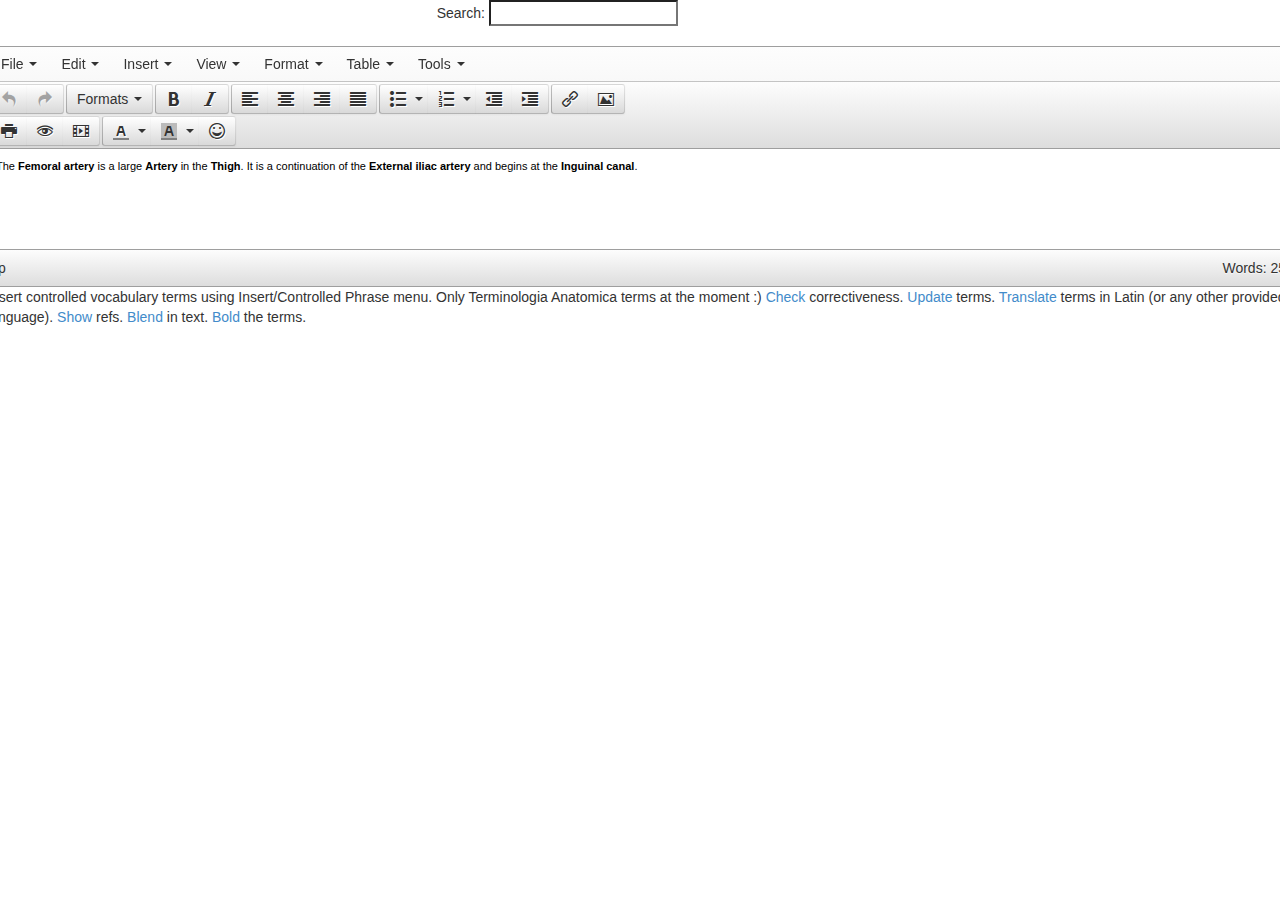
==== inst/www/tools.html @ 67959f12 "autocomplete from tree" ====
<!DOCTYPE html>
<html>
  <head>
    <title>Tools</title>
    
    <!-- Include order: first jquery, then opencpu.js, and then your code -->
    <script src="opencpu/jquery-1.10.2.min.js"></script>
    <script src="jqueryui/jquery-ui.min.js"></script>
    <script src="opencpu/opencpu-0.4.js"></script>
    <script src="dist/jstree.min.js"></script>
    <script type="text/javascript" src="js/tinymce/tinymce.min.js"></script>
    <link rel="stylesheet" href="bootstrap/css/bootstrap.min.css" />
    <link rel="stylesheet" href="css/tools.css" />

    <script>
      var urlParams;
      (window.onpopstate = function () {
          var match,
              pl     = /\+/g,  // Regex for replacing addition symbol with a space
              search = /([^&=]+)=?([^&]*)/g,
              decode = function (s) { return decodeURIComponent(s.replace(pl, " ")); },
              query  = window.location.search.substring(1);

          urlParams = {};
          while (match = search.exec(query))
             urlParams[decode(match[1])] = decode(match[2]);
      })();

      var id = urlParams["id"];
      var lang = urlParams["lang"];
      var origin = urlParams["origin"];

      
      var languages = {
            "la" :"Latin",
            "en" : "English",
            "es" : "Spanish",
            "jp" : "Japanese",
            "ro" : "Romanian",
            "t" : "FIPAT ids"
          }

      function add_term(id, term){
        //console.log(id);
        //console.log(term);
        var $body = $(tinymce.activeEditor.getBody());
        $body.find('p:last').append('<span class="T '+id+'" style="font-weight: bold;" data-mce-style="font-weight: bold;">'+term+'</span>').append(document.createTextNode( "&nbsp;" ));
        //$body.find('p:last').append(" ");
      }
                      
/*
                      'class': 'T '+id,
                      'style': 'font-weight: bold;',
                      'data-mce-style': 'font-weight: bold;'
                    }).append(term)
          );
        $body.append('<p>" "</p>');
      }
*/


      //recursive tail call optimisation by Irakli Gozalishvili (https://gist.github.com/Gozala/1697037)  with my recursive obj function => array of objects from multilevel list     
          function tco(f) {
              var value;
              var active = false;
              var accumulated = [];
              return function accumulator() {
                  accumulated.push(arguments);
                  if (!active) {
                      active = true;
                      while (accumulated.length) {
                          value = f.apply(this, accumulated.shift());
                      }
                      active = false;
                      return value;
                  }
              }
          }

          var obj = tco(function(list, result) {
              result.push({
                'id': list["id"][0],
                'value': list["name"][0],
                'label': list["name"][0] 
              })
              if(list["children"][0] != false){
                  for(kid in list["children"]){
                    obj(list["children"][kid], result);
                  }
                  return result;
              }
              else{
                return result;
              }
          }); //end of recursive function

      $('#dropdown_tool_kids').html('');
      $('#dropdown_tool_path').html('');
      $('#dropdown_tool_tree').html('');

      var request = ocpu.rpc("ontobrowse",{
                                    'term': id,
                                    'lang': lang,
                                    'origin': origin
                                    }, function(output){
          var n = output;
          $("#dropdown_tool_kids").append(
            $('<button>').attr({
                    'id': 'dropdown_children',
                    'type': 'button',
                    'data-toggle': 'dropdown',
                    'class': 'btn btn-default dropdown-toggle',
                    'aria-expanded': 'true'
                    }).append(n["name"]).append(
                  $('<span>').attr({'class': 'caret'})
                  ),
            $('<ul>').attr({
                          'id': 'dropdown_children_ul',
                          'class': 'dropdown-menu scrollable-menu',
                          'role': 'menu',
                          'aria-labelledby': 'dropdown_children'
                          })
            );
          
          if(n["children"].length == 0){
              $('#dropdown_children_ul').append(
                  $('<li>').attr({'role': 'presentation'}).append(
                      $('<a>').attr({
                                      'role': 'menuitem',
                                      'tabindex': '-1',
                                      'href': 'javascript:;'
                                      }).append('No children')
                  )
              );
          }
          else{
            for(i in n["children"]){
                $('#dropdown_children_ul').append(
                    $('<li>').attr({'role': 'presentation'}).append(
                        $('<a>').attr({
                                        'role': 'menuitem',
                                        'tabindex': '-1',
                                        'href': 'javascript:;',
                                        'onclick': 'add_term("'+n["children"][i]["id"]+
                                                    '","'+n["children"][i]["name"]+'")'
                                        }).append(n["children"][i]["name"])
                    )
                );

            }
          }

      });

      request.fail(function(){
          alert("Server error: " + request.responseText);
      });

      var req = ocpu.rpc("path",{
                                'term': id,
                                'lang': lang,
                                'origin': origin
                                }, function(output){

          var n = output;
          $("#dropdown_tool_path").append(
            $('<button>').attr({
                    'id': 'dropdown_path',
                    'type': 'button',
                    'data-toggle': 'dropdown',
                    'class': 'btn btn-default dropdown-toggle',
                    'aria-expanded': 'true'
                    }).append(n[id]).append(
                  $('<span>').attr({'class': 'caret'})
                  ),
            $('<ul>').attr({
                          'id': 'dropdown_path_ul',
                          'class': 'dropdown-menu scrollable-menu',
                          'role': 'menu',
                          'aria-labelledby': 'dropdown_path'
                          })
            );
          var ids = Object.keys(n);
          if(ids.length == 1){
              $('#dropdown_path_ul').append(
                  $('<li>').attr({'role': 'presentation'}).append(
                      $('<a>').attr({
                                      'role': 'menuitem',
                                      'tabindex': '-1',
                                      'href': 'javascript:;'
                                      }).append('This is the root')
                  )
              );
          } else{
              for(i=1; i<ids.length; i++){
                  $('#dropdown_path_ul').append(
                      $('<li>').attr({'role': 'presentation'}).append(
                          $('<a>').attr({
                                          'role': 'menuitem',
                                          'tabindex': '-1',
                                          'href': 'javascript:;',
                                          'onclick': 'add_term("'+ids[i]+
                                                    '","'+n[ids[i]]+'")'
                                          }).append(n[ids[i]])
                      )
                  );
              }
            }
                  


      });

      req.fail(function(){
          alert("Server error: " + request.responseText);
      });

      var request2 = ocpu.rpc("tree",{
                                    'term': id,
                                    'lang': lang,
                                    'origin': origin
                                    }, function(output){
          var n = output;
          //console.log(n);
          $("#dropdown_tool_tree").append(
            $('<button>').attr({
                    'id': 'dropdown_tree',
                    'type': 'button',
                    'data-toggle': 'dropdown',
                    'class': 'btn btn-default dropdown-toggle',
                    'aria-expanded': 'true'
                    }).append(n[1]).append(
                  $('<span>').attr({'class': 'caret'})
                  ),
            $('<ul>').attr({
                          'id': 'dropdown_tree_ul',
                          'class': 'dropdown-menu scrollable-menu',
                          'role': 'menu',
                          'aria-labelledby': 'dropdown_tree'
                          })
            );
          if(n[2] == '0'){
              $('#dropdown_tree_ul').append(
                  $('<li>').attr({'role': 'presentation'}).append(
                      $('<a>').attr({
                                      'role': 'menuitem',
                                      'tabindex': '-1',
                                      'href': 'javascript:;'
                                      }).append('No children')
                  )
              );
          } else{
                var ord = [parseInt(n[2],10)];
                var no = 1;
                var j = 3;
                for(var i = 4; i < n.length; i=i+j){
                    if(ord.length > 1){ 
                        var space =  new Array(ord.length).join("&nbsp;:&nbsp;");
                    } else{ var space = "";}
                    
                    $('#dropdown_tree_ul').append(
                      $('<li>').attr({'role': 'presentation'}).append(
                          $('<a>').attr({
                                          'role': 'menuitem',
                                          'tabindex': '-1',
                                          'href': 'javascript:;',
                                          'onclick': 'add_term("'+n[i-1]+
                                                    '","'+n[i]+'")'
                                          }).append(space+n[i])
                      )
                    );

                    ord[ord.length-1] = ord[ord.length-1] - 1;
                    
                    var ind = 1;
                    while(isNaN(parseInt(n[i+ind],10))){
                      ind = ind + 1;
                    }
                    if(n[i+ind] != "0"){
                        j = 3 + ind - 1;
                        ord.push(parseInt(n[i+ind],10));
                    }
                    else{
                      j = 4 + ind - 1;
                    }
                    for(var k = ord.length-1; k > 0 ; k--){
                        if(ord[k]<1){
                          ord.splice(k, 1);
                        }
                        else break;
                      }
                    no = no + 1;
                    if(no > 200){
                      $('#dropdown_tree_ul').append(
                        $('<li>').attr({'role': 'presentation'}).append(
                            $('<a>').attr({
                                            'role': 'menuitem',
                                            'tabindex': '-1',
                                            'href': 'javascript:;'
                                            //}).append(space[not]+n[i])
                                            }).append('> 200')
                        )
                      );
                    break;
                    }
                }
            }
      });

      request2.fail(function(){
          alert("Server error: " + request2.responseText);
      });

//translation dropdown

      var request3 = ocpu.rpc("translations",{'term': id}, function(output){

            var langs = Object.keys(output);
            
            if(lang != "t"){
                var src = 'icons/'+lang+'.png';
            } else{
                var src = 'icons/ids.png';
            }
            $("#dropdown_tool_transl").append(
                            $('<button>').attr({
                                    'id': 'dropdown_transl',
                                    'type': 'button',
                                    'data-toggle': 'dropdown',
                                    'class': 'btn btn-default dropdown-toggle',
                                    'aria-expanded': 'true'
                                    }).append(
                                        $('<img>').attr({
                                                      'src': src,
                                                      'data-toggle': 'tooltip',
                                                      'data-placement': 'left',
                                                      'title': languages[lang]
                                                    }),
                                        $('<span id="lang_drop">').append(output[lang]).append(
                                          $('<span>').attr({'class': 'caret'})
                                        )
                                    ),
                            $('<ul>').attr({
                                          'id': 'dropdown_transl_ul',
                                          'class': 'dropdown-menu',
                                          'role': 'menu',
                                          'aria-labelledby': 'dropdown_transl'
                                          })
                            );

            for(i in langs){
                      //console.log(output[langs[i]]);
                        if(langs[i] != "t"){
                          var src = 'icons/'+langs[i]+'.png';
                        } else {
                          var src = 'icons/ids.png';
                        }
                        $('#dropdown_transl_ul').append(
                            $('<li>').attr({'role': 'presentation'}).append(
                              $('<a>').attr({
                                      'role': 'menuitem',
                                      'tabindex': '-1',
                                      'href': 'javascript:;',
                                      'onclick': 'add_term("'+id+
                                                    '","'+output[langs[i]]+'")'
                                      }).append(
                                      $('<img>').attr({
                                                      'src': src,
                                                      'data-toggle': 'tooltip',
                                                      'data-placement': 'left',
                                                      'title': languages[langs[i]]
                                                    }),
                                      $('<span id="lang_drop">').append(output[langs[i]])
                                      )
                            )
                        );
            }
//change language

            if(lang != "t"){
                var src = 'icons/'+lang+'.png';
            } else{
                var src = 'icons/ids.png';
            }
            $("#dropdown_tool_lang").append(
            $('<button>').attr({
                    'id': 'dropdown_lang',
                    'type': 'button',
                    'data-toggle': 'dropdown',
                    'class': 'btn btn-default dropdown-toggle',
                    'aria-expanded': 'true'
                    }).append(
                          $('<img>').attr({'src': src}),
                          $('<span id="lang_drop">').append(languages[lang]).append(
                              $('<span>').attr({'class': 'caret'})
                          )
                  ),
            $('<ul>').attr({
                          'id': 'dropdown_lang_ul',
                          'class': 'dropdown-menu scrollable-menu',
                          'role': 'menu',
                          'aria-labelledby': 'dropdown_lang'
                          })
            );
          
          for(i in langs){
            if(langs[i] != lang){
              if(langs[i] != "t"){
                var src = 'icons/'+langs[i]+'.png';
              } else{
                var src = 'icons/ids.png';
              }
              $('#dropdown_lang_ul').append(
                  $('<li>').attr({'role': 'presentation'}).append(
                      $('<a>').attr({
                                      'role': 'menuitem',
                                      'tabindex': '-1',
                                      'href': 'tools.html?id='+id+'&lang='+langs[i]+'&origin='+origin
                                      }).append(
                                      //languages[langs[i]]
                                          $('<img>').attr({'src': src}),
                                          $('<span id="lang_drop">').append(languages[langs[i]])
                                        )
                  )
              );
            }
          }



      });
      request3.fail(function(){
          alert("Server error: " + request3.responseText);
      });
  

      var request4 = ocpu.rpc("tree",{
                                    'term': id,
                                    'lang': lang,
                                    'origin': origin,
                                    'unlist': false
                                    }, function(output){

 
          if(output["haschildren"] != 0){
            auto_obj = [];
            auto_obj = obj(output, auto_obj);
          }
          else auto_obj = [{'id': 'novalue', 'value': 'No children', 'label': 'No children'}];
          
          console.log(auto_obj);

          $( "#autocomplete_subject" ).autocomplete({
                source: auto_obj,
                minLength: 3, 
                html: true,
                open: function(event, ui) {
                    $(".ui-autocomplete").css("z-index", 1000);
                }
                //,select: function(event,ui){
                  //jQuery("#hiddenISBN").val(ui.item.id);
                //}
            });
      });
      request4.fail(function(){
          alert("Server error: " + request4.responseText);
      });




    </script>

    <script type="text/javascript">
    function copyit(){
        $("#lab").html($("#tinymce").html())
        alert($("#content_ifr").contents().find("#tinymce").html())
    }

    function blend(){
       // $(".T").css("fontWeight", "normal")
       // $(".ref").remove()
       $("#content_ifr").contents().find(".T").css("fontWeight", "normal")
       $("#content_ifr").contents().find(".ref").remove()
    }
    function bold(){
        $("#content_ifr").contents().find(".T").css("fontWeight", "bold")
        //alert("hgh")
    }
    function check(lang, constr, refs){
        var terms = $("#content_ifr").contents().find(".T");
        var ids = []
        var iids =[]
        terms.each(function(index){
            $($(this).attr('class').split(' ')).each(function(i) { 
                if (this[0] !== 'T') {
                    ids[terms[index]] = this;
                    iids.push(this)
                    //alert(this)
                    $.getJSON("../../smp/get_term.php?id="+this, function( data ) {
                        console.log(data)
                        if (constr) {
                            if ($(terms[index]).html() == data[lang]) {
                                $el=$("")
                            } else {
                                $el = $('<span class="incorrect">'+$(terms[index]).html()+"</span> ")
                            }
                            $(terms[index]).html( "").append($el).append(" "+data[lang])
                        } else {
                            $(terms[index]).html( "").append(data[lang])
                        }
                        
                        if (refs) {
                            $el = $('<a href="http://sliced.ro/smp/ta.php?ta='+data['taid']+'"  class="ref" target="_new"><img src="fwd.png" /></a>')
                            $(terms[index]).append($el)
                        }
                    });
                }    
            });
        })
        console.log(iids)
    }
    

    tinymce.init({
        selector: "textarea",
        theme: "modern",
        plugins: [
            "advlist autolink lists link image charmap print preview hr anchor pagebreak",
            "searchreplace wordcount visualblocks visualchars code fullscreen",
            "insertdatetime media nonbreaking save table contextmenu directionality",
            "emoticons template paste textcolor smp"
        ],
        toolbar1: "insertfile undo redo | styleselect | bold italic | alignleft aligncenter alignright alignjustify | bullist numlist outdent indent | link image",
        toolbar2: "print preview media | forecolor backcolor emoticons",
        image_advtab: true,
        templates: [
            {title: 'Test template 1', content: 'Test 1'},
            {title: 'Test template 2', content: 'Test 2'}
        ]
    });
</script>
  </head>
  
  <body>

    <div class="container-fluid">
        <div class="row">
          <div class="col-md-4">
            <div class="tools">
                <div class="dropdown" id="dropdown_tool_kids">
                </div>
                <div class="dropdown" id="dropdown_tool_path">
                </div>
                <div class="dropdown" id="dropdown_tool_tree">
                </div>
                <div class="dropdown" id="dropdown_tool_transl">
                </div>
            </div>
          </div>
          <div class="col-md-4">
            <div class="autocomplete_line left">Search: <input type="text" id="autocomplete_subject">
            </div>
          </div>
        </div>
        <div class="row">
            <div class="extra">
              <div class="dropdown" id="dropdown_tool_lang">
              </div>
            </div>
        </div>
        <div class="row">
          <div class="writing_tool">
            <form method="post" action="somepage">
                <textarea name="content" id="content" style="width:100%"><p>The <span class="T 4297" style="font-weight: bold;">Femoral artery</span> is a large <span class="T 3527" style="font-weight: bold;">Artery</span> in the <span class="T 82" style="font-weight: bold;">Thigh</span>. It is a continuation of the <span class="T 4289" style="font-weight: bold;">External iliac artery</span> and begins at the <span class="T 1885" style="font-weight: bold;">Inguinal canal</span>.</p></textarea>
            </form>
            <div id="lab"></div>
            Insert controlled vocabulary terms using Insert/Controlled Phrase menu. Only Terminologia Anatomica terms at the moment :)
            <a href="#" onclick="check('en', true)">Check</a> correctiveness. <a href="#" onclick="check('en',false)">Update</a> terms. <a href="#" onclick="check('la',false)">Translate</a> terms in Latin (or any other provided language). <a href="#" onclick="check('en',false,true)">Show</a> refs. <a href="#" onclick="blend()">Blend</a> in text. <a href="#" onclick="bold()">Bold</a> the terms. </p>
          </div>
        </div>
        <p id="test"></p>
    </div>
    <script src="bootstrap/js/bootstrap.min.js"></script>
  </body>
</html>
---- inst/www/css/tools.css ----
body, html {
    font-family: sans-serif;
}
.container{
    position: fixed;
    top: 0;
    left: 0;
    display: block;
}
.tools{
    display: block;
}
.scrollable-menu{
    height: auto;
    max-height: 300px;
    overflow-x: hidden;
}
img{
    height: 20px;
}
#dropdown_transl_ul>li{
	display: list-item;
}
#lang_drop{
    padding-left: 10px;
}
.extra{
	position: fixed;
    right: 0;
    top: 0;
    min-height: 100px;
    min-width: 100px;
    margin-left: 1px;
    -webkit-border-radius: 0 6px 6px 6px;
    -moz-border-radius: 0 6px 6px;
    border-radius: 0 6px 6px 6px;
}
#dropdown_lang_ul{
	left: -35px;
}
.writing_tool{
	margin-top: 20px;
	padding-left: 2px;
}
.ui-autocomplete{
	
	border:1px solid #999;
	border-radius: 15px;
	background:#FFF;
	cursor:default;
	text-align:left;
	max-height:280px;
	width: 400px!important;;
	overflow:auto;
	position: fixed;
    display: none ;  
    top:30%;
    padding: 6px;
    margin-bottom: 10px;
}

.ui-state-focus{
	font-weight: bold;
}

/* highlight results */
.ui-autocomplete span.hl_results {
    background-color: #ffff66;
}
 
.ui-autocomplete li {
    font-size: 12px;
}
.ui-menu-item a {
	color: #000000;
}
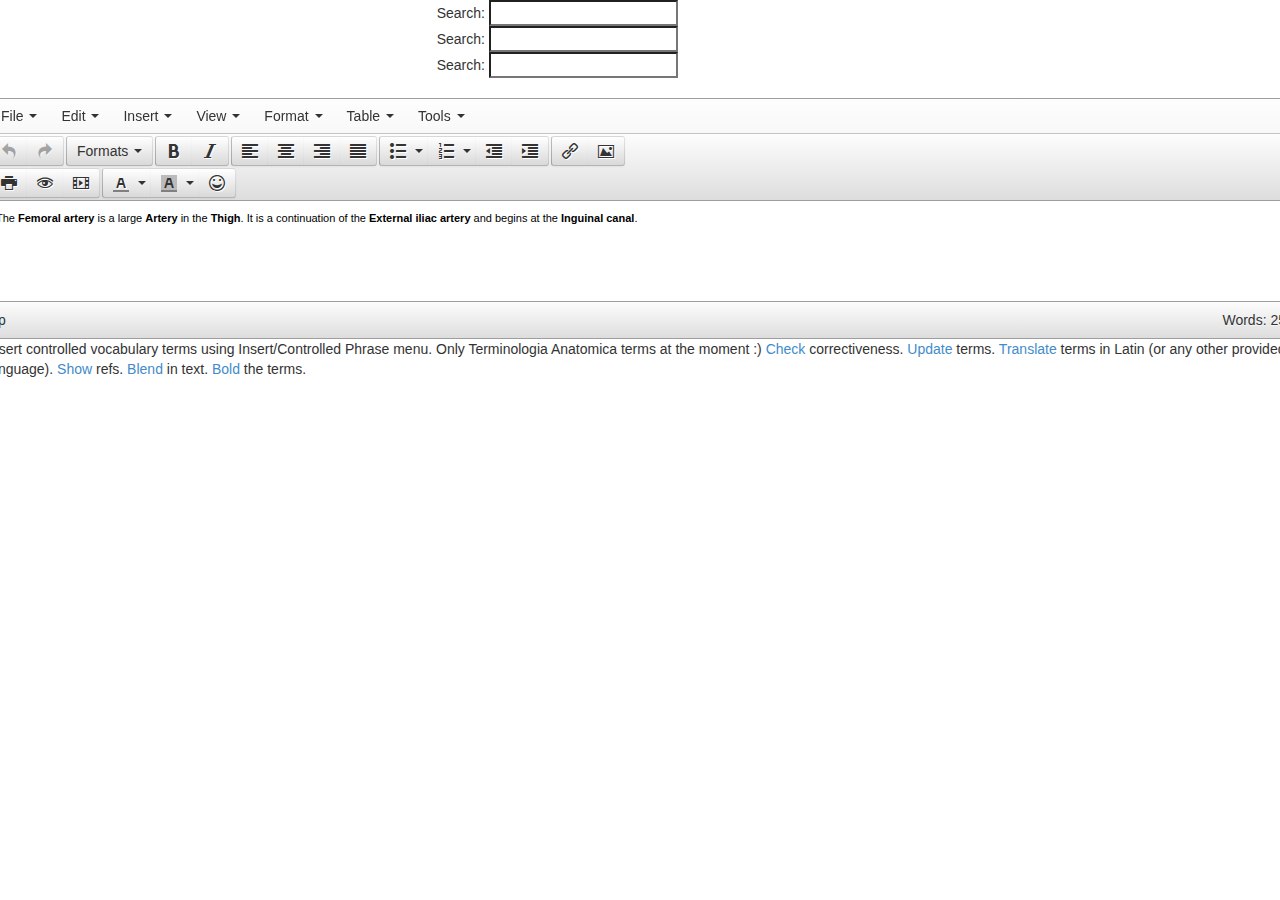
==== commit 0239a10c: "multilevel tree ver.0.9" ====
--- a/inst/www/tools.html
+++ b/inst/www/tools.html
@@ -58,7 +58,7 @@
       }
 */
 
-
+/*
       //recursive tail call optimisation by Irakli Gozalishvili (https://gist.github.com/Gozala/1697037)  with my recursive obj function => array of objects from multilevel list     
           function tco(f) {
               var value;
@@ -78,10 +78,13 @@
           }
 
           var obj = tco(function(list, result) {
+*/
+          function obj(list, result) {
               result.push({
                 'id': list["id"][0],
                 'value': list["name"][0],
-                'label': list["name"][0] 
+                'label': list["name"][0],
+                'kids': list["haschildren"][0]
               })
               if(list["children"][0] != false){
                   for(kid in list["children"]){
@@ -92,7 +95,37 @@
               else{
                 return result;
               }
-          }); //end of recursive function
+          }
+          
+
+          //}); //end of recursive function
+
+      function multilevel_tree(list, id) {
+          //console.log(list);
+          if(list["haschildren"][0] > 0){
+              $(id).append(
+                $('<li class="dropdown-submenu">').append(
+                  $('<a>').attr({
+                          'href':'javascript:;',
+                          'tabindex' : "-1"
+                          }).append(list["name"][0]),
+                  $('<ul class="dropdown-menu" id="dropdown_tree_'+list["id"][0]+'">')
+                  )
+                );
+              for(kid in list["children"])
+                  multilevel_tree(list["children"][kid], '#dropdown_tree_'+list["id"][0]);
+          }
+          else{
+              $(id).append(
+                $('<li>').append(
+                    $('<a>').attr({
+                          'href':'javascript:;',
+                          'tabindex' : "-1"
+                          }).append(list["name"][0])
+                )
+              );
+          }
+      }
 
       $('#dropdown_tool_kids').html('');
       $('#dropdown_tool_path').html('');
@@ -442,17 +475,21 @@
                                     }, function(output){
 
  
-          if(output["haschildren"] != 0){
-            auto_obj = [];
+          auto_obj = [];
+          if(output["haschildren"] != 0){ 
             auto_obj = obj(output, auto_obj);
-          }
-          else auto_obj = [{'id': 'novalue', 'value': 'No children', 'label': 'No children'}];
+            var len = 3;
+          }
+          else{
+            auto_obj = [{'id': 'novalue', 'value': 'No children', 'label': 'No children'}];
+            var len = 0;
+          }
           
-          console.log(auto_obj);
+          //console.log(auto_obj);
 
           $( "#autocomplete_subject" ).autocomplete({
                 source: auto_obj,
-                minLength: 3, 
+                minLength: len, 
                 html: true,
                 open: function(event, ui) {
                     $(".ui-autocomplete").css("z-index", 1000);
@@ -461,6 +498,43 @@
                   //jQuery("#hiddenISBN").val(ui.item.id);
                 //}
             });
+
+          //multilevel dropdown with tree items
+          $("#dropdown_tool_tree_multi").append(
+            $('<a>').attr({
+                    'id': 'dLabel',
+                    'role': 'button',
+                    'data-toggle': 'dropdown',
+                    'class': 'btn btn-default',
+                    'data-target': '#',
+                    'href': '/page.html'
+                    }).append(output["name"]).append(
+                  $('<span>').attr({'class': 'caret'})
+                  ),
+            $('<ul>').attr({
+                'class': 'dropdown-menu multi-level',
+                'id': 'dropdown_tree_multi',
+                'role': 'menu',
+                'aria-labelledby': 'dLabel'
+            })
+          );
+
+          if(output["haschildren"] == 0){
+            $('#dropdown_tree_multi').append(
+                  $('<li>').attr({'role': 'presentation'}).append(
+                      $('<a>').attr({
+                                      'role': 'menuitem',
+                                      'tabindex': '-1',
+                                      'href': 'javascript:;'
+                                      }).append('No children')
+                  )
+              );
+          }
+          else{
+            for(kid in output["children"])
+              multilevel_tree(output["children"][kid], '#dropdown_tree_multi');
+          }
+
       });
       request4.fail(function(){
           alert("Server error: " + request4.responseText);
@@ -547,19 +621,30 @@
     <div class="container-fluid">
         <div class="row">
           <div class="col-md-4">
+            </br></br>
             <div class="tools">
                 <div class="dropdown" id="dropdown_tool_kids">
                 </div>
                 <div class="dropdown" id="dropdown_tool_path">
                 </div>
                 <div class="dropdown" id="dropdown_tool_tree">
+                </div>
+                <div class="dropdown" id="dropdown_tool_tree_multi">
                 </div>
                 <div class="dropdown" id="dropdown_tool_transl">
                 </div>
             </div>
           </div>
           <div class="col-md-4">
-            <div class="autocomplete_line left">Search: <input type="text" id="autocomplete_subject">
+            <div clas="search">
+                <div class="choose_output">
+                </div>
+                <div class="autocomplete_line left">Search: <input type="text" id="autocomplete_kids">
+                </div>
+                <div class="autocomplete_line left">Search: <input type="text" id="autocomplete_path">
+                </div>
+                <div class="autocomplete_line left">Search: <input type="text" id="autocomplete_subject">
+                </div>
             </div>
           </div>
         </div>
@@ -579,7 +664,6 @@
             <a href="#" onclick="check('en', true)">Check</a> correctiveness. <a href="#" onclick="check('en',false)">Update</a> terms. <a href="#" onclick="check('la',false)">Translate</a> terms in Latin (or any other provided language). <a href="#" onclick="check('en',false,true)">Show</a> refs. <a href="#" onclick="blend()">Blend</a> in text. <a href="#" onclick="bold()">Bold</a> the terms. </p>
           </div>
         </div>
-        <p id="test"></p>
     </div>
     <script src="bootstrap/js/bootstrap.min.js"></script>
   </body>
--- a/inst/www/css/tools.css
+++ b/inst/www/css/tools.css
@@ -14,6 +14,53 @@
     height: auto;
     max-height: 300px;
     overflow-x: hidden;
+}
+.dropdown-submenu {
+    position: relative;
+}
+
+.dropdown-submenu>.dropdown-menu {
+    top: 0;
+    left: 100%;
+    margin-top: -6px;
+    margin-left: -1px;
+    -webkit-border-radius: 0 6px 6px 6px;
+    -moz-border-radius: 0 6px 6px;
+    border-radius: 0 6px 6px 6px;
+}
+
+.dropdown-submenu:hover>.dropdown-menu {
+    display: block;
+}
+
+.dropdown-submenu>a:after {
+    display: block;
+    content: " ";
+    float: right;
+    width: 0;
+    height: 0;
+    border-color: transparent;
+    border-style: solid;
+    border-width: 5px 0 5px 5px;
+    border-left-color: #ccc;
+    margin-top: 5px;
+    margin-right: -10px;
+}
+
+.dropdown-submenu:hover>a:after {
+    border-left-color: #fff;
+}
+
+.dropdown-submenu.pull-left {
+    float: none;
+}
+
+.dropdown-submenu.pull-left>.dropdown-menu {
+    left: -100%;
+    margin-left: 10px;
+    -webkit-border-radius: 6px 0 6px 6px;
+    -moz-border-radius: 6px 0 6px 6px;
+    border-radius: 6px 0 6px 6px;
 }
 img{
     height: 20px;
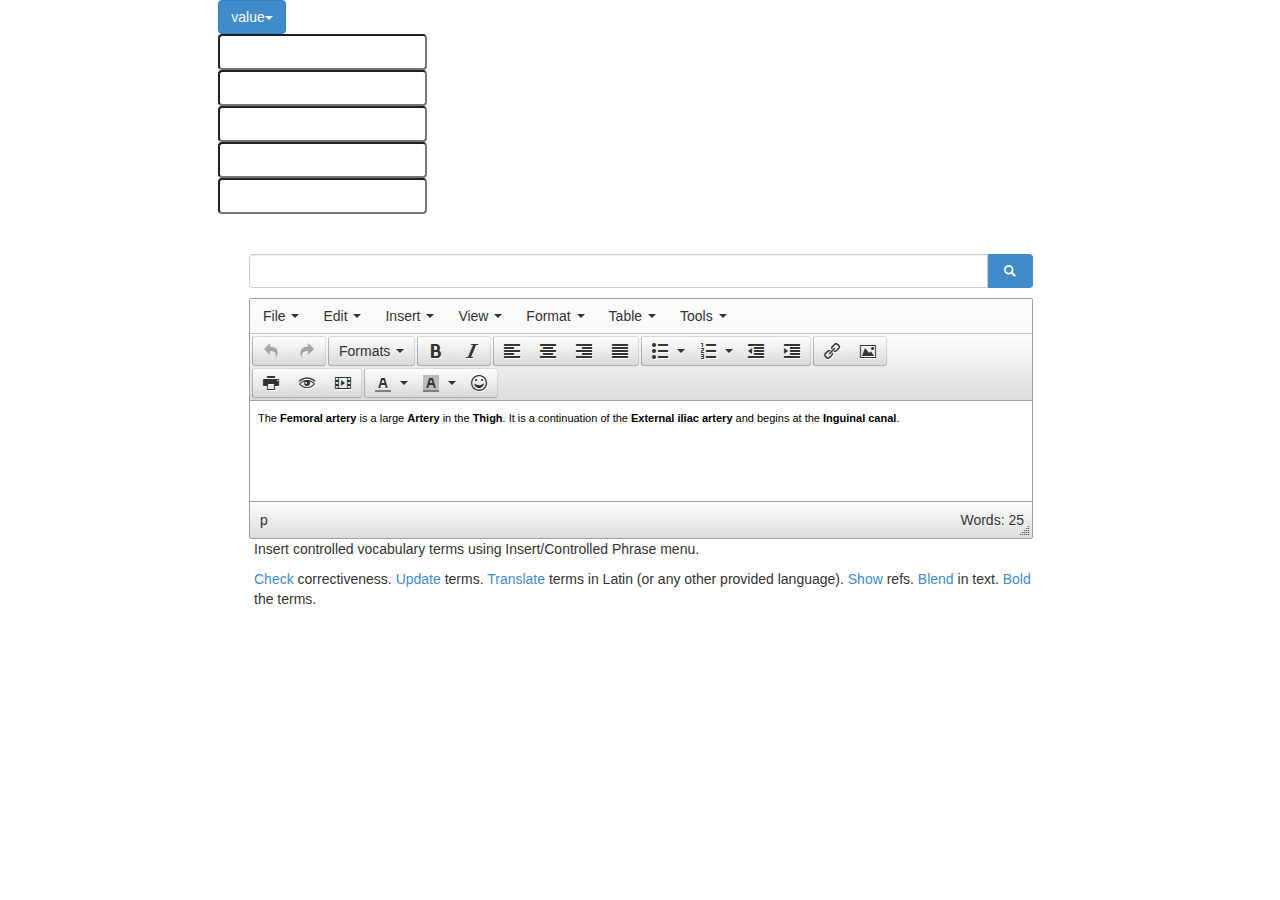
==== commit 4e2e8d5c: "t" ====
--- a/inst/www/tools.html
+++ b/inst/www/tools.html
@@ -29,8 +29,7 @@
       var id = urlParams["id"];
       var lang = urlParams["lang"];
       var origin = urlParams["origin"];
-
-      
+      var output_choice;      
       var languages = {
             "la" :"Latin",
             "en" : "English",
@@ -39,6 +38,27 @@
             "ro" : "Romanian",
             "t" : "FIPAT ids"
           }
+
+      function set_choice(cho){
+        $('#choose_span').text(cho);
+      }
+      function add_input(id, value, htmlid){
+          if($('#choose_span').text() == "value"){
+            $('#'+htmlid).val(value);
+        }
+          else if($('#choose_span').text() == "UUID"){
+            $('#'+htmlid).val(id);
+        }
+        else{
+            var request5 = ocpu.rpc("translations",{'term': id}, function(output){
+                $('#'+htmlid).val(output["t"]);
+            });
+            request5.fail(function(){
+              alert("Server error: " + request5.responseText);
+      });
+            
+        }
+      }
 
       function add_term(id, term){
         //console.log(id);
@@ -100,27 +120,39 @@
 
           //}); //end of recursive function
 
-      function multilevel_tree(list, id) {
+      function multilevel_tree(list, id, onclick, href) {
           //console.log(list);
+          if(onclick != ''){
+            var onclickk = onclick+'("'+list["id"][0]+'","'+list["name"][0]+'","'+'input_tree_multi")';
+            var hreff = 'javascript:;';
+          }
+          else{
+            var onclickk = '';
+            var hreff = href+'?id='+list["id"][0]+'&lang='+lang+'&origin='+origin;
+          }
+          console.log(onclickk);
+          console.log(hreff);
           if(list["haschildren"][0] > 0){
-              $(id).append(
+              $('#'+id).append(
                 $('<li class="dropdown-submenu">').append(
                   $('<a>').attr({
-                          'href':'javascript:;',
-                          'tabindex' : "-1"
+                          'href': hreff,
+                          'tabindex' : "-1",
+                          'onclick': onclickk
                           }).append(list["name"][0]),
-                  $('<ul class="dropdown-menu" id="dropdown_tree_'+list["id"][0]+'">')
+                  $('<ul class="dropdown-menu" id="'+id+'_'+list["id"][0]+'">')
                   )
                 );
               for(kid in list["children"])
-                  multilevel_tree(list["children"][kid], '#dropdown_tree_'+list["id"][0]);
+                  multilevel_tree(list["children"][kid], id+'_'+list["id"][0], onclick, href);
           }
           else{
-              $(id).append(
+              $('#'+id).append(
                 $('<li>').append(
                     $('<a>').attr({
-                          'href':'javascript:;',
-                          'tabindex' : "-1"
+                          'href': hreff,
+                          'tabindex' : "-1",
+                          'onclick': onclickk
                           }).append(list["name"][0])
                 )
               );
@@ -174,8 +206,10 @@
                                         'role': 'menuitem',
                                         'tabindex': '-1',
                                         'href': 'javascript:;',
-                                        'onclick': 'add_term("'+n["children"][i]["id"]+
-                                                    '","'+n["children"][i]["name"]+'")'
+                                        //'onclick': 'add_term("'+n["children"][i]["id"]+
+                                        //            '","'+n["children"][i]["name"]+'")'
+                                        'onclick': 'add_input("'+n["children"][i]["id"]+
+                                                    '","'+n["children"][i]["name"]+'", "input_children")'
                                         }).append(n["children"][i]["name"])
                     )
                 );
@@ -232,14 +266,59 @@
                                           'role': 'menuitem',
                                           'tabindex': '-1',
                                           'href': 'javascript:;',
-                                          'onclick': 'add_term("'+ids[i]+
-                                                    '","'+n[ids[i]]+'")'
+                                          //'onclick': 'add_term("'+ids[i]+
+                                          //          '","'+n[ids[i]]+'")'
+                                          'onclick': 'add_input("'+ids[i]+
+                                                    '","'+n[ids[i]]+'", "input_path")'
                                           }).append(n[ids[i]])
                       )
                   );
               }
             }
-                  
+
+//navigation path  
+  
+          $("#dropdown_tool_path_nav").append(
+            $('<button>').attr({
+                    'id': 'dropdown_path_nav',
+                    'type': 'button',
+                    'data-toggle': 'dropdown',
+                    'class': 'btn btn-primary dropdown-toggle',
+                    'aria-expanded': 'true'
+                    }).append(n[id]).append(
+                  $('<span>').attr({'class': 'caret'})
+                  ),
+            $('<ul>').attr({
+                          'id': 'dropdown_path_nav_ul',
+                          'class': 'dropdown-menu dropdown-menu-right scrollable-menu',
+                          'role': 'menu',
+                          'aria-labelledby': 'dropdown_path_nav'
+                          })
+            );
+          var ids = Object.keys(n);
+          if(ids.length == 1){
+              $('#dropdown_path_nav_ul').append(
+                  $('<li>').attr({'role': 'presentation'}).append(
+                      $('<a>').attr({
+                                      'role': 'menuitem',
+                                      'tabindex': '-1',
+                                      'href': 'javascript:;'
+                                      }).append('This is the root')
+                  )
+              );
+          } else{
+              for(i=1; i<ids.length; i++){
+                  $('#dropdown_path_nav_ul').append(
+                      $('<li>').attr({'role': 'presentation'}).append(
+                          $('<a>').attr({
+                                          'role': 'menuitem',
+                                          'tabindex': '-1',
+                                          'href': 'tools.html?id='+ids[i]+'&lang='+lang+'&origin='+origin
+                                          }).append(n[ids[i]])
+                      )
+                  );
+              }
+            }      
 
 
       });
@@ -297,8 +376,10 @@
                                           'role': 'menuitem',
                                           'tabindex': '-1',
                                           'href': 'javascript:;',
-                                          'onclick': 'add_term("'+n[i-1]+
-                                                    '","'+n[i]+'")'
+                                          //'onclick': 'add_term("'+n[i-1]+
+                                          //          '","'+n[i]+'")'
+                                          'onclick': 'add_input("'+n[i-1]+
+                                                    '","'+n[i]+'", "input_tree")'
                                           }).append(space+n[i])
                       )
                     );
@@ -394,8 +475,10 @@
                                       'role': 'menuitem',
                                       'tabindex': '-1',
                                       'href': 'javascript:;',
-                                      'onclick': 'add_term("'+id+
-                                                    '","'+output[langs[i]]+'")'
+                                      //'onclick': 'add_term("'+id+
+                                      //              '","'+output[langs[i]]+'")'
+                                      'onclick': 'add_input("'+id+
+                                                    '","'+output[langs[i]]+'", "input_transl")'
                                       }).append(
                                       $('<img>').attr({
                                                       'src': src,
@@ -499,7 +582,7 @@
                 //}
             });
 
-          //multilevel dropdown with tree items
+//multilevel dropdown with tree items
           $("#dropdown_tool_tree_multi").append(
             $('<a>').attr({
                     'id': 'dLabel',
@@ -532,7 +615,47 @@
           }
           else{
             for(kid in output["children"])
-              multilevel_tree(output["children"][kid], '#dropdown_tree_multi');
+              multilevel_tree(output["children"][kid], 'dropdown_tree_multi', 'add_input');
+          }
+
+// navigation multilevel tree
+
+          $("#dropdown_tool_tree_multi_nav").append(
+            $('<a>').attr({
+                    'id': 'dropdown_tool_tree_multi_nav_label',
+                    'role': 'button',
+                    'data-toggle': 'dropdown',
+                    'class': 'btn btn-primary',
+                    'data-target': '#',
+                    'href': '/page.html'
+                    }).append(
+                      $('<img>').attr({'src': 'icons/onto.png'}),
+                      $('<span id="lang_drop">').append(output["name"]).append(
+                          $('<span>').attr({'class': 'caret'})
+                      )
+                  ),
+            $('<ul>').attr({
+                'class': 'dropdown-menu multi-level',
+                'id': 'dropdown_tree_multi_nav',
+                'role': 'menu',
+                'aria-labelledby': 'dropdown_tool_tree_multi_nav_label'
+            })
+          );
+
+          if(output["haschildren"] == 0){
+            $('#dropdown_tree_multi_nav').append(
+                  $('<li>').attr({'role': 'presentation'}).append(
+                      $('<a>').attr({
+                                      'role': 'menuitem',
+                                      'tabindex': '-1',
+                                      'href': 'javascript:;'
+                                      }).append('No children')
+                  )
+              );
+          }
+          else{
+            for(kid in output["children"])
+              multilevel_tree(output["children"][kid], 'dropdown_tree_multi_nav', '', 'tools.html');
           }
 
       });
@@ -620,48 +743,75 @@
 
     <div class="container-fluid">
         <div class="row">
-          <div class="col-md-4">
-            </br></br>
+          <div class="col-md-2">
             <div class="tools">
-                <div class="dropdown" id="dropdown_tool_kids">
+                <div class="dropdown" id="dropdown_tool_tree_multi_nav">
                 </div>
-                <div class="dropdown" id="dropdown_tool_path">
-                </div>
-                <div class="dropdown" id="dropdown_tool_tree">
-                </div>
-                <div class="dropdown" id="dropdown_tool_tree_multi">
+                <div class="little">
+                  <div class="dropdown" id="dropdown_tool_kids">
+                  </div>
+                  <div class="dropdown" id="dropdown_tool_path">
+                  </div>
+                  <div class="dropdown" id="dropdown_tool_tree">
+                  </div>
+                  <div class="dropdown" id="dropdown_tool_tree_multi">
+                  </div>
                 </div>
                 <div class="dropdown" id="dropdown_tool_transl">
                 </div>
             </div>
           </div>
-          <div class="col-md-4">
-            <div clas="search">
-                <div class="choose_output">
+          <div class="col-md-3">
+            <div clas="input">
+                <div class="choose_output_group">
+                  <div class="dropdown" id="choose_output">
+                      <button class="btn btn-primary dropdown-toggle" type="button" id="choose_output_label" data-toggle="dropdown" aria-expanded="true" value="value"><span id="choose_span">value</span><span class="caret"></span>
+                      </button>
+                      <ul class="dropdown-menu" role="menu" aria-labelledby="choose_output_label">
+                          <li role="presentation"><a role="menuitem" tabindex="-1" href="#" onclick="set_choice('value')">value</a></li>
+                          <li role="presentation"><a role="menuitem" tabindex="-1" href="#" onclick="set_choice('official ID')">official ID</a></li>
+                          <li role="presentation"><a role="menuitem" tabindex="-1" href="#" onclick="set_choice('UUID')">UUID</a></li>
+                      </ul>
+                  </div>
                 </div>
-                <div class="autocomplete_line left">Search: <input type="text" id="autocomplete_kids">
-                </div>
-                <div class="autocomplete_line left">Search: <input type="text" id="autocomplete_path">
-                </div>
-                <div class="autocomplete_line left">Search: <input type="text" id="autocomplete_subject">
-                </div>
+                <input class="input" type="text" id="input_children">
+                <input class="input" type="text" id="input_path">
+                <input class="input" type="text" id="input_tree">
+                <input class="input" type="text" id="input_tree_multi">
+                <input class="input" type="text" id="input_transl">                
             </div>
           </div>
         </div>
         <div class="row">
             <div class="extra">
-              <div class="dropdown" id="dropdown_tool_lang">
-              </div>
+                <div class="dropdown" id="dropdown_tool_lang">
+                </div>
+                <div class="dropdown" id="dropdown_tool_path_nav">
+                </div>
             </div>
         </div>
         <div class="row">
           <div class="writing_tool">
+            <div class="search">
+                <div class="input-group">
+                      <input type="text" class="form-control" id="autocomplete_subject">
+                      <span class="input-group-addon">
+                        <img src="icons/search.png"></img>
+                      </span>
+                </div>
+            </div>
             <form method="post" action="somepage">
                 <textarea name="content" id="content" style="width:100%"><p>The <span class="T 4297" style="font-weight: bold;">Femoral artery</span> is a large <span class="T 3527" style="font-weight: bold;">Artery</span> in the <span class="T 82" style="font-weight: bold;">Thigh</span>. It is a continuation of the <span class="T 4289" style="font-weight: bold;">External iliac artery</span> and begins at the <span class="T 1885" style="font-weight: bold;">Inguinal canal</span>.</p></textarea>
             </form>
             <div id="lab"></div>
-            Insert controlled vocabulary terms using Insert/Controlled Phrase menu. Only Terminologia Anatomica terms at the moment :)
-            <a href="#" onclick="check('en', true)">Check</a> correctiveness. <a href="#" onclick="check('en',false)">Update</a> terms. <a href="#" onclick="check('la',false)">Translate</a> terms in Latin (or any other provided language). <a href="#" onclick="check('en',false,true)">Show</a> refs. <a href="#" onclick="blend()">Blend</a> in text. <a href="#" onclick="bold()">Bold</a> the terms. </p>
+            <div class="explanation">
+              <p>
+                Insert controlled vocabulary terms using Insert/Controlled Phrase menu.
+              </p>
+              <p>
+                <a href="#" onclick="check('en', true)">Check</a> correctiveness. <a href="#" onclick="check('en',false)">Update</a> terms. <a href="#" onclick="check('la',false)">Translate</a> terms in Latin (or any other provided language). <a href="#" onclick="check('en',false,true)">Show</a> refs. <a href="#" onclick="blend()">Blend</a> in text. <a href="#" onclick="bold()">Bold</a> the terms. 
+              </p>
+            </div>
           </div>
         </div>
     </div>
--- a/inst/www/css/tools.css
+++ b/inst/www/css/tools.css
@@ -9,6 +9,10 @@
 }
 .tools{
     display: block;
+    float: right;
+}
+.little{
+    /*float: right;*/
 }
 .scrollable-menu{
     height: auto;
@@ -66,13 +70,13 @@
     height: 20px;
 }
 #dropdown_transl_ul>li{
-	display: list-item;
+    display: list-item;
 }
 #lang_drop{
     padding-left: 10px;
 }
 .extra{
-	position: fixed;
+    position: fixed;
     right: 0;
     top: 0;
     min-height: 100px;
@@ -83,23 +87,30 @@
     border-radius: 0 6px 6px 6px;
 }
 #dropdown_lang_ul{
-	left: -35px;
+    left: -35px;
 }
+#dropdown_path_nav_ul{
+    left: -100px;
+}
+/*
+div[id^=dropdown_tool_]{
+    float: right;
+}*/
 .writing_tool{
-	margin-top: 20px;
-	padding-left: 2px;
+    margin-top: 20px;
+    padding-left: 2px;
 }
 .ui-autocomplete{
-	
-	border:1px solid #999;
-	border-radius: 15px;
-	background:#FFF;
-	cursor:default;
-	text-align:left;
-	max-height:280px;
-	width: 400px!important;;
-	overflow:auto;
-	position: fixed;
+    
+    border:1px solid #999;
+    border-radius: 15px;
+    background:#FFF;
+    cursor:default;
+    text-align:left;
+    max-height:280px;
+    width: 400px!important;;
+    overflow:auto;
+    position: fixed;
     display: none ;  
     top:30%;
     padding: 6px;
@@ -107,7 +118,7 @@
 }
 
 .ui-state-focus{
-	font-weight: bold;
+    font-weight: bold;
 }
 
 /* highlight results */
@@ -119,5 +130,28 @@
     font-size: 12px;
 }
 .ui-menu-item a {
-	color: #000000;
+    color: #000000;
+}
+.choose_output_group{
+    display: flex;
+}
+.search{
+    padding-bottom: 10px;
+}
+.input-group-addon{
+    background-color: #428BCA;
+    border: 1px solid #428BCA;
+}
+.input{
+    padding: 6px 12px;
+    border-radius: 4px;
+}
+.writing_tool{
+    max-width: 60%;
+    min-width: 400px;
+    padding-top: 40px;
+    margin: auto;
+}
+.explanation{
+    padding-left: 5px;
 }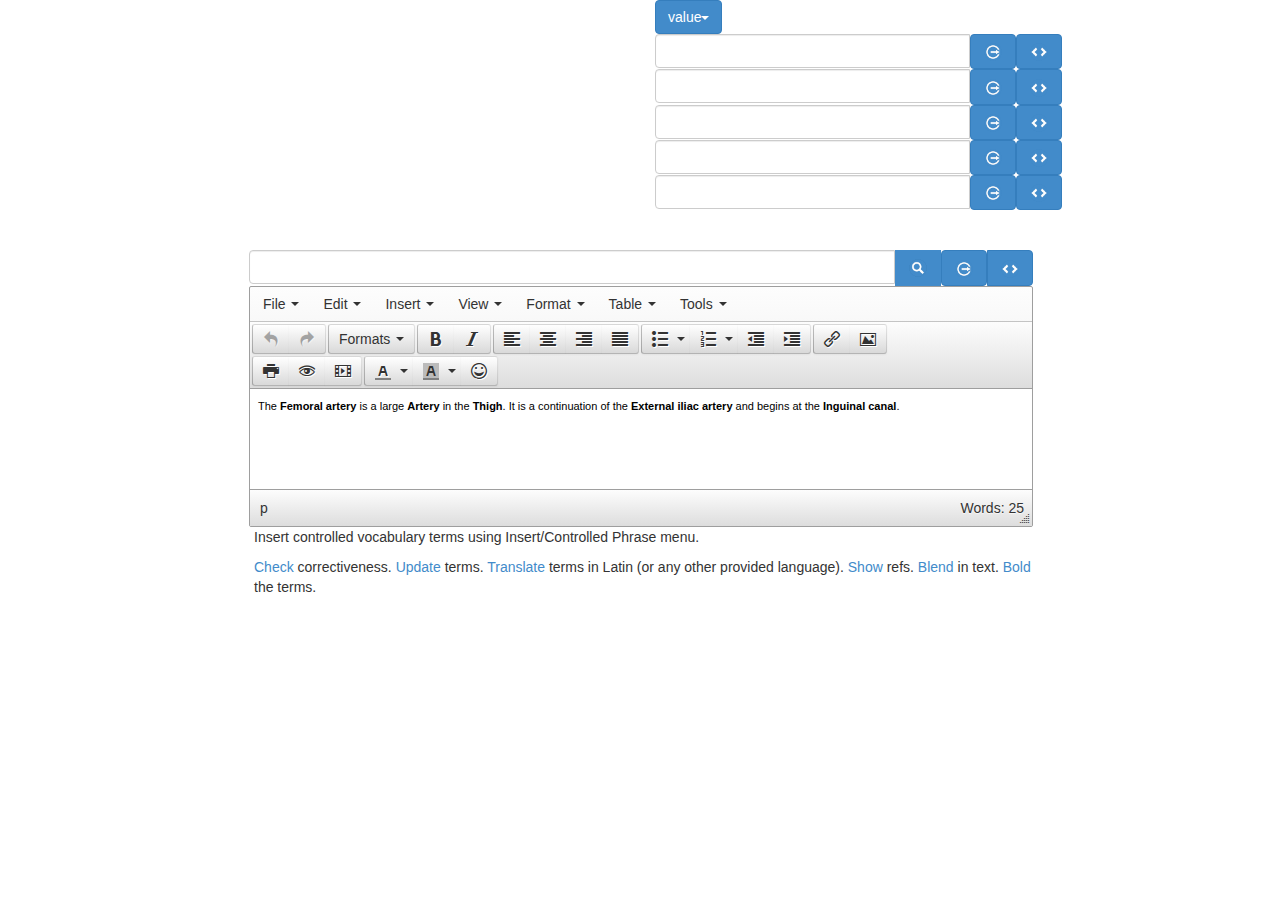
==== commit 70492ed1: "writing tools ver.0.9" ====
--- a/inst/www/tools.html
+++ b/inst/www/tools.html
@@ -43,10 +43,11 @@
         $('#choose_span').text(cho);
       }
       function add_input(id, value, htmlid){
-          if($('#choose_span').text() == "value"){
+        $('#'+htmlid+'_hidden').val(id);
+        if($('#choose_span').text() == "value"){
             $('#'+htmlid).val(value);
         }
-          else if($('#choose_span').text() == "UUID"){
+        else if($('#choose_span').text() == "UUID"){
             $('#'+htmlid).val(id);
         }
         else{
@@ -60,12 +61,15 @@
         }
       }
 
+      function set_term(htmlid){
+          add_term($('#'+htmlid+'_hidden').val(), $('#'+htmlid).val());
+      }
+
       function add_term(id, term){
         //console.log(id);
         //console.log(term);
         var $body = $(tinymce.activeEditor.getBody());
-        $body.find('p:last').append('<span class="T '+id+'" style="font-weight: bold;" data-mce-style="font-weight: bold;">'+term+'</span>').append(document.createTextNode( "&nbsp;" ));
-        //$body.find('p:last').append(" ");
+        $body.find('p:last').append('<span class="T '+id+'" style="font-weight: bold;" data-mce-style="font-weight: bold;">'+term+'</span>').append("&#160;");
       }
                       
 /*
@@ -577,9 +581,13 @@
                 open: function(event, ui) {
                     $(".ui-autocomplete").css("z-index", 1000);
                 }
-                //,select: function(event,ui){
+                /*,select: function(event,ui){
                   //jQuery("#hiddenISBN").val(ui.item.id);
-                //}
+                  console.log(ui.item);
+                  console.log(ui.item.id);
+                  console.log(ui.item.value);
+                  add_term()
+                }*/
             });
 
 //multilevel dropdown with tree items
@@ -743,52 +751,100 @@
 
     <div class="container-fluid">
         <div class="row">
+          <div class="col-md-3">
+            <div class="dropdown" id="dropdown_tool_tree_multi_nav">
+            </div>
+            <div class="dropdown" id="dropdown_tool_path_nav">
+            </div>
+          </div>
+          <div class="col-md-3">
+              <div class="tools">
+                  <div class="little">
+                    <div class="dropdown" id="dropdown_tool_kids">
+                    </div>
+                    <div class="dropdown" id="dropdown_tool_path">
+                    </div>
+                    <div class="dropdown" id="dropdown_tool_tree">
+                    </div>
+                    <div class="dropdown" id="dropdown_tool_tree_multi">
+                    </div>
+                  </div>
+                  <div class="dropdown" id="dropdown_tool_transl">
+                  </div>
+              </div>
+          </div>
+          <div class="col-md-4">
+            <div class="choose_output_group">
+                    <div class="dropdown" id="choose_output">
+                        <button class="btn btn-primary dropdown-toggle" type="button" id="choose_output_label" data-toggle="dropdown" aria-expanded="true" value="value"><span id="choose_span">value</span><span class="caret"></span>
+                        </button>
+                        <ul class="dropdown-menu" role="menu" aria-labelledby="choose_output_label">
+                            <li role="presentation"><a role="menuitem" tabindex="-1" href="#" onclick="set_choice('value')">value</a></li>
+                            <li role="presentation"><a role="menuitem" tabindex="-1" href="#" onclick="set_choice('official ID')">official ID</a></li>
+                            <li role="presentation"><a role="menuitem" tabindex="-1" href="#" onclick="set_choice('UUID')">UUID</a></li>
+                        </ul>
+                    </div>
+            </div>
+            <div class="input">
+                <div class="input-group">
+                    <input class="form-control" type="text" id="input_children">
+                    <span class="input-group-btn">
+                        <button class="btn btn-primary" type="button" id="add_term" onclick="set_term('input_children')"><img src="icons/out.png"></img></button>
+                    </span>
+                    <span class="input-group-btn">
+                        <button class="btn btn-primary" type="button" id="source_autocomplete"><img src="icons/source.png"></button>
+                    </span>
+                    <input type="hidden" id="input_children_hidden" value="">
+
+                </div>
+                <div class="input-group">
+                    <input class="form-control" type="text" id="input_path">
+                    <span class="input-group-btn">
+                        <button class="btn btn-primary" type="button" id="add_term" onclick="set_term('input_path')"><img src="icons/out.png"></button>
+                    </span>
+                    <span class="input-group-btn">
+                        <button class="btn btn-primary" type="button" id="source_autocomplete"><img src="icons/source.png"></button>
+                    </span>
+                    <input type="hidden" id="input_path_hidden" value="">
+                </div>
+                <div class="input-group">
+                    <input class="form-control" type="text" id="input_tree">
+                    <span class="input-group-btn">
+                        <button class="btn btn-primary" type="button" id="add_term" onclick="set_term('input_tree')"><img src="icons/out.png"></button>
+                    </span>
+                    <span class="input-group-btn">
+                        <button class="btn btn-primary" type="button" id="source_autocomplete"><img src="icons/source.png"></button>
+                    </span>
+                    <input type="hidden" id="input_tree_hidden" value="">
+                </div>
+                <div class="input-group">
+                    <input class="form-control" type="text" id="input_tree_multi">
+                    <span class="input-group-btn">
+                        <button class="btn btn-primary" type="button" id="add_term" onclick="set_term('input_tree_multi')"><img src="icons/out.png"></button>
+                    </span>
+                    <span class="input-group-btn">
+                        <button class="btn btn-primary" type="button" id="source_autocomplete"><img src="icons/source.png"></button>
+                    </span>
+                    <input type="hidden" id="input_tree_multi_hidden" value="">
+                </div>
+                <div class="input-group">
+                    <input class="form-control" type="text" id="input_transl">
+                    <span class="input-group-btn">
+                        <button class="btn btn-primary" type="button" id="add_term" onclick="set_term('input_transl')"><img src="icons/out.png"></button>
+                    </span>
+                    <span class="input-group-btn">
+                        <button class="btn btn-primary" type="button" id="source_autocomplete"><img src="icons/source.png"></button>
+                    </span>
+                    <input type="hidden" id="input_transl_hidden" value="">
+                </div>                  
+            </div>
+          </div>
           <div class="col-md-2">
-            <div class="tools">
-                <div class="dropdown" id="dropdown_tool_tree_multi_nav">
-                </div>
-                <div class="little">
-                  <div class="dropdown" id="dropdown_tool_kids">
-                  </div>
-                  <div class="dropdown" id="dropdown_tool_path">
-                  </div>
-                  <div class="dropdown" id="dropdown_tool_tree">
-                  </div>
-                  <div class="dropdown" id="dropdown_tool_tree_multi">
-                  </div>
-                </div>
-                <div class="dropdown" id="dropdown_tool_transl">
+            <div class="extra">
+                <div class="dropdown" id="dropdown_tool_lang">
                 </div>
             </div>
           </div>
-          <div class="col-md-3">
-            <div clas="input">
-                <div class="choose_output_group">
-                  <div class="dropdown" id="choose_output">
-                      <button class="btn btn-primary dropdown-toggle" type="button" id="choose_output_label" data-toggle="dropdown" aria-expanded="true" value="value"><span id="choose_span">value</span><span class="caret"></span>
-                      </button>
-                      <ul class="dropdown-menu" role="menu" aria-labelledby="choose_output_label">
-                          <li role="presentation"><a role="menuitem" tabindex="-1" href="#" onclick="set_choice('value')">value</a></li>
-                          <li role="presentation"><a role="menuitem" tabindex="-1" href="#" onclick="set_choice('official ID')">official ID</a></li>
-                          <li role="presentation"><a role="menuitem" tabindex="-1" href="#" onclick="set_choice('UUID')">UUID</a></li>
-                      </ul>
-                  </div>
-                </div>
-                <input class="input" type="text" id="input_children">
-                <input class="input" type="text" id="input_path">
-                <input class="input" type="text" id="input_tree">
-                <input class="input" type="text" id="input_tree_multi">
-                <input class="input" type="text" id="input_transl">                
-            </div>
-          </div>
-        </div>
-        <div class="row">
-            <div class="extra">
-                <div class="dropdown" id="dropdown_tool_lang">
-                </div>
-                <div class="dropdown" id="dropdown_tool_path_nav">
-                </div>
-            </div>
         </div>
         <div class="row">
           <div class="writing_tool">
@@ -798,7 +854,13 @@
                       <span class="input-group-addon">
                         <img src="icons/search.png"></img>
                       </span>
-                </div>
+                      <span class="input-group-btn">
+                        <button class="btn btn-primary" type="button" id="add_term" onclick="set_term('autocomplete_subject')"><img src="icons/out.png"></button>
+                      </span>
+                      <span class="input-group-btn">
+                        <button class="btn btn-primary" type="button" id="source_autocomplete"><img src="icons/source.png"></button>
+                      </span>
+                </div>               
             </div>
             <form method="post" action="somepage">
                 <textarea name="content" id="content" style="width:100%"><p>The <span class="T 4297" style="font-weight: bold;">Femoral artery</span> is a large <span class="T 3527" style="font-weight: bold;">Artery</span> in the <span class="T 82" style="font-weight: bold;">Thigh</span>. It is a continuation of the <span class="T 4289" style="font-weight: bold;">External iliac artery</span> and begins at the <span class="T 1885" style="font-weight: bold;">Inguinal canal</span>.</p></textarea>
--- a/inst/www/css/tools.css
+++ b/inst/www/css/tools.css
@@ -10,6 +10,7 @@
 .tools{
     display: block;
     float: right;
+    padding-top: 34px;
 }
 .little{
     /*float: right;*/
@@ -77,6 +78,7 @@
 }
 .extra{
     position: fixed;
+    /*float: right;*/
     right: 0;
     top: 0;
     min-height: 100px;
@@ -89,9 +91,10 @@
 #dropdown_lang_ul{
     left: -35px;
 }
+/*
 #dropdown_path_nav_ul{
     left: -100px;
-}
+}*/
 /*
 div[id^=dropdown_tool_]{
     float: right;
@@ -137,14 +140,35 @@
 }
 .search{
     padding-bottom: 10px;
+    display: inline;
 }
+/*
+#choose_output {
+    margin-right: 0;
+    margin-left: auto;
+}*/
+/*
 .input-group-addon{
     background-color: #428BCA;
     border: 1px solid #428BCA;
 }
-.input{
-    padding: 6px 12px;
-    border-radius: 4px;
+.input-group-btn{
+    background-color: #428BCA;
+    border: 1px solid #428BCA;
+}
+#add_term{
+    border-color: #428BCA;
+}
+#source_autocomplete{
+    border-color: #428BCA;
+}*/
+/*
+div.input{
+    padding-top: 34px;
+}*/
+span.input-group-addon{
+    background-color: #428BCA;
+    border: 1px solid #428BCA;
 }
 .writing_tool{
     max-width: 60%;
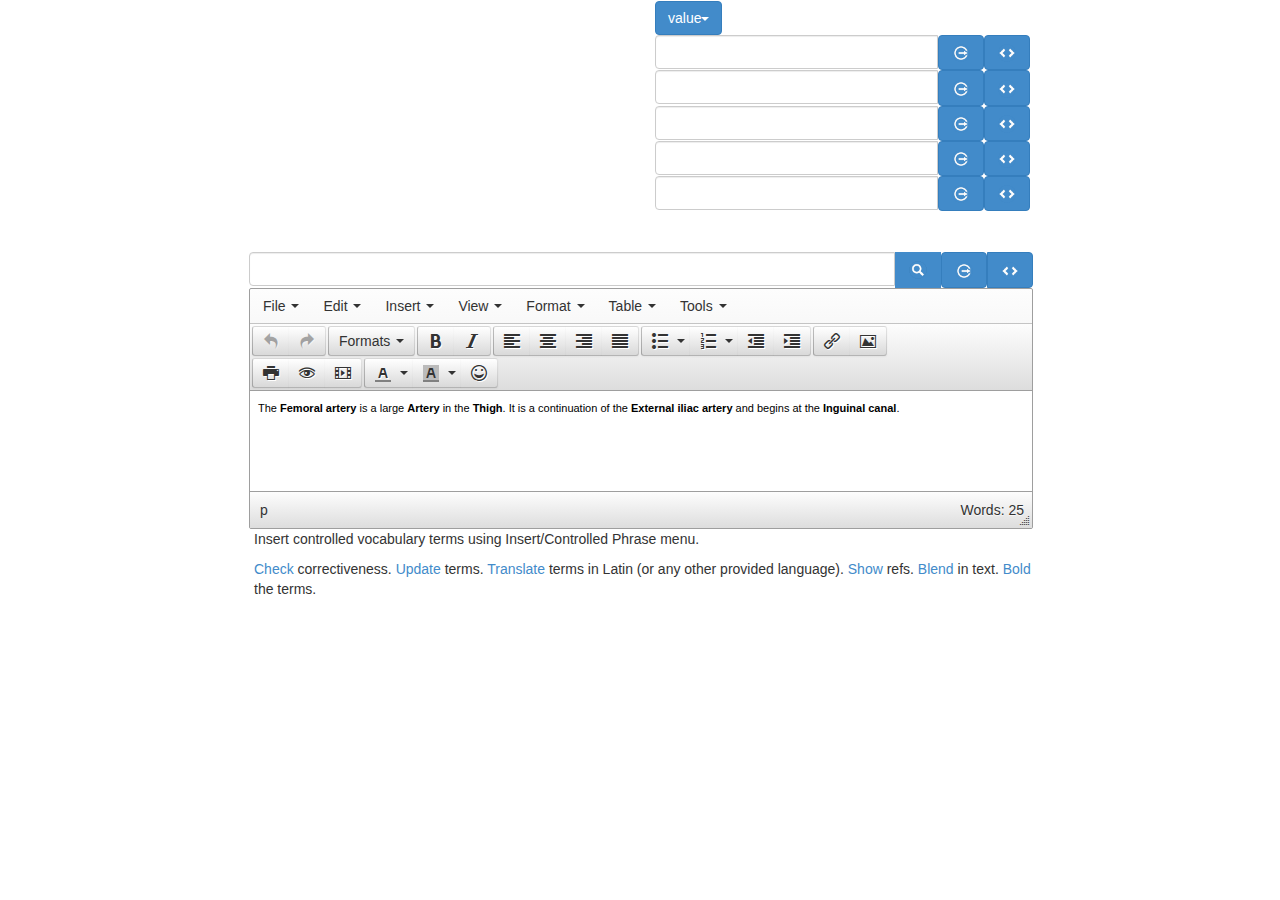
==== commit 42f1b9e2: "t" ====
--- a/inst/www/tools.html
+++ b/inst/www/tools.html
@@ -38,6 +38,7 @@
             "ro" : "Romanian",
             "t" : "FIPAT ids"
           }
+      var loading = 20;
 
       function set_choice(cho){
         $('#choose_span').text(cho);
@@ -68,19 +69,9 @@
       function add_term(id, term){
         //console.log(id);
         //console.log(term);
-        var $body = $(tinymce.activeEditor.getBody());
-        $body.find('p:last').append('<span class="T '+id+'" style="font-weight: bold;" data-mce-style="font-weight: bold;">'+term+'</span>').append("&#160;");
+        //var $body = $(tinymce.activeEditor.getBody()); $body.find('p:last').append();
+        tinymce.activeEditor.execCommand('mceInsertContent', false, '<span class="T '+id+'" style="font-weight: bold;" data-mce-style="font-weight: bold;">'+term+'</span>&#160;');
       }
-                      
-/*
-                      'class': 'T '+id,
-                      'style': 'font-weight: bold;',
-                      'data-mce-style': 'font-weight: bold;'
-                    }).append(term)
-          );
-        $body.append('<p>" "</p>');
-      }
-*/
 
 /*
       //recursive tail call optimisation by Irakli Gozalishvili (https://gist.github.com/Gozala/1697037)  with my recursive obj function => array of objects from multilevel list     
@@ -166,6 +157,8 @@
       $('#dropdown_tool_kids').html('');
       $('#dropdown_tool_path').html('');
       $('#dropdown_tool_tree').html('');
+
+//children - writing tool
 
       var request = ocpu.rpc("ontobrowse",{
                                     'term': id,
@@ -220,12 +213,14 @@
 
             }
           }
-
+          loading = 30;
       });
 
       request.fail(function(){
           alert("Server error: " + request.responseText);
       });
+
+// path - writing tools
 
       var req = ocpu.rpc("path",{
                                 'term': id,
@@ -234,6 +229,7 @@
                                 }, function(output){
 
           var n = output;
+          console.log(n);
           $("#dropdown_tool_path").append(
             $('<button>').attr({
                     'id': 'dropdown_path',
@@ -279,6 +275,7 @@
                   );
               }
             }
+      loading = 40;
 
 //navigation path  
   
@@ -324,7 +321,7 @@
               }
             }      
 
-
+            loading = 50;
       });
 
       req.fail(function(){
@@ -423,6 +420,7 @@
                     }
                 }
             }
+        loading = 70;
       });
 
       request2.fail(function(){
@@ -546,7 +544,7 @@
             }
           }
 
-
+        loading = 85;
 
       });
       request3.fail(function(){
@@ -625,7 +623,7 @@
             for(kid in output["children"])
               multilevel_tree(output["children"][kid], 'dropdown_tree_multi', 'add_input');
           }
-
+loading = 95;
 // navigation multilevel tree
 
           $("#dropdown_tool_tree_multi_nav").append(
@@ -751,13 +749,16 @@
 
     <div class="container-fluid">
         <div class="row">
-          <div class="col-md-3">
+          <div class="col-md-4">
             <div class="dropdown" id="dropdown_tool_tree_multi_nav">
             </div>
             <div class="dropdown" id="dropdown_tool_path_nav">
             </div>
           </div>
-          <div class="col-md-3">
+        </div>
+        <div class="row">
+
+            <div class="col-md-6">
               <div class="tools">
                   <div class="little">
                     <div class="dropdown" id="dropdown_tool_kids">
@@ -772,9 +773,9 @@
                   <div class="dropdown" id="dropdown_tool_transl">
                   </div>
               </div>
-          </div>
-          <div class="col-md-4">
-            <div class="choose_output_group">
+            </div>
+            <div class="col-md-6">
+              <div class="choose_output_group">
                     <div class="dropdown" id="choose_output">
                         <button class="btn btn-primary dropdown-toggle" type="button" id="choose_output_label" data-toggle="dropdown" aria-expanded="true" value="value"><span id="choose_span">value</span><span class="caret"></span>
                         </button>
@@ -784,8 +785,8 @@
                             <li role="presentation"><a role="menuitem" tabindex="-1" href="#" onclick="set_choice('UUID')">UUID</a></li>
                         </ul>
                     </div>
-            </div>
-            <div class="input">
+              </div>
+              <div class="input">
                 <div class="input-group">
                     <input class="form-control" type="text" id="input_children">
                     <span class="input-group-btn">
@@ -837,8 +838,11 @@
                     </span>
                     <input type="hidden" id="input_transl_hidden" value="">
                 </div>                  
+              </div>
             </div>
-          </div>
+
+        </div>
+        <div class="row">
           <div class="col-md-2">
             <div class="extra">
                 <div class="dropdown" id="dropdown_tool_lang">
--- a/inst/www/css/tools.css
+++ b/inst/www/css/tools.css
@@ -10,7 +10,6 @@
 .tools{
     display: block;
     float: right;
-    padding-top: 34px;
 }
 .little{
     /*float: right;*/
@@ -142,6 +141,12 @@
     padding-bottom: 10px;
     display: inline;
 }
+.tools{
+    padding-top: 34px;
+}
+.input{
+    max-width: 60%;
+}
 /*
 #choose_output {
     margin-right: 0;
@@ -178,4 +183,9 @@
 }
 .explanation{
     padding-left: 5px;
+}
+.center{
+    max-width: 60%;
+    min-width: 400px;
+    margin: auto;
 }